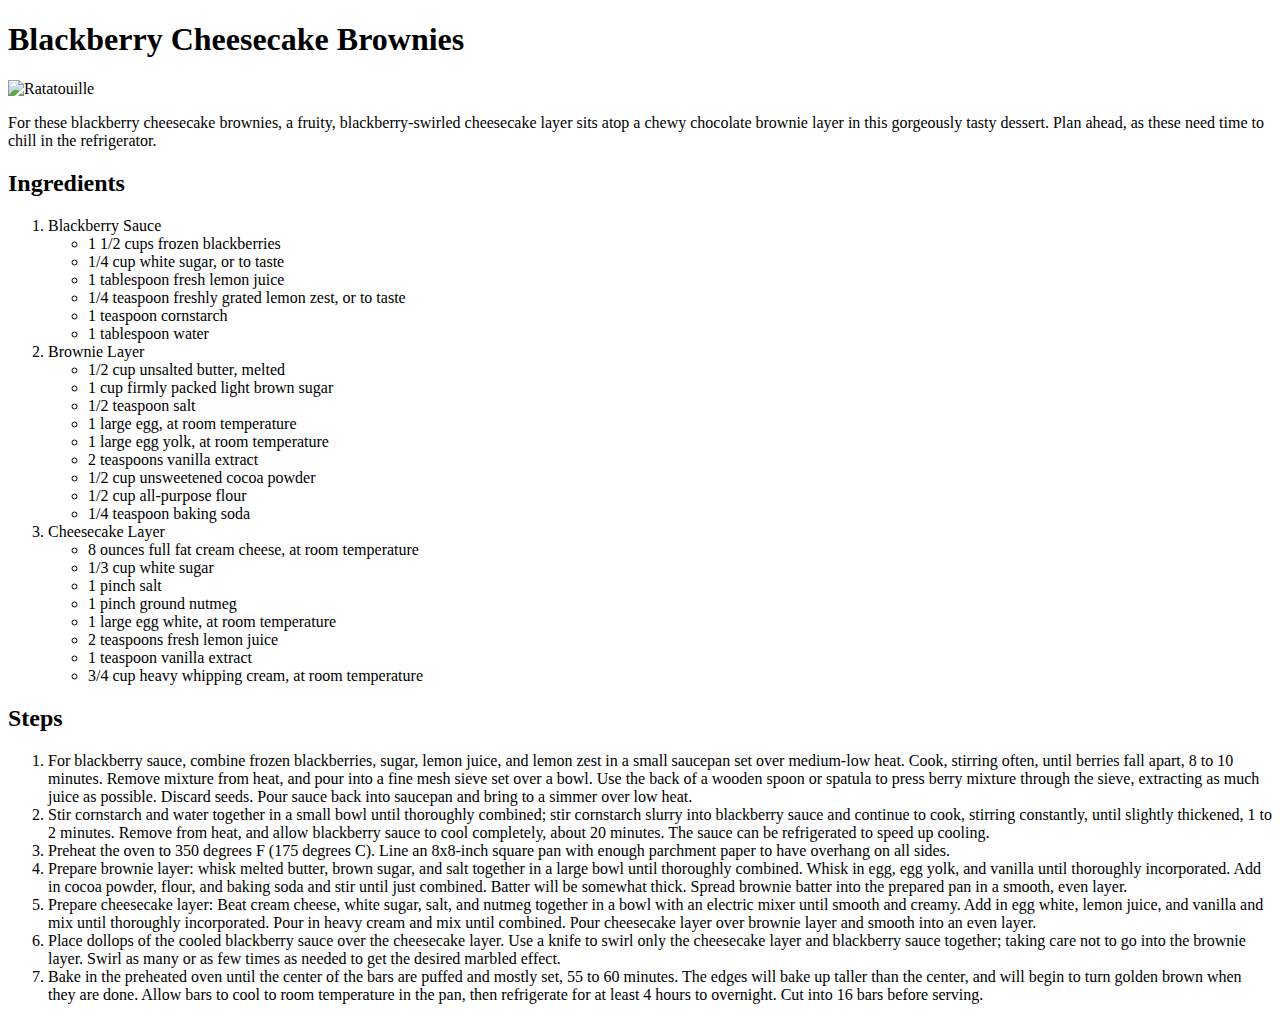
==== recipes/blackberry_cheesecake_brownies.html @ 4d66e931 "blackberry_cheesecake_brownies.html blackberry cheesecake brownies recipe page" ====
<!DOCTYPE html>
<html lang="en">
<head>
    <meta charset="UTF-8">
    <meta name="viewport" content="width=device-width, initial-scale=1.0">
    <title>Blackberry Cheesecake Brownies</title>
    <style> img { width: 40%;} </style>
</head>
<body>
    <h1>Blackberry Cheesecake Brownies</h1>
    <img src="https://www.allrecipes.com/thmb/oBRB1BbYFFVt7Hy_-eXWcAEEYHE=/750x0/filters:no_upscale():max_bytes(150000):strip_icc():format(webp)/8693993_Blackberry-Cheesecake-Brownies_Kim-Shupe_4x3-af22bb15b7b549f191b6d6ba726e96e0.jpg" alt="Ratatouille">
    <p>
        For these blackberry cheesecake brownies, a fruity, blackberry-swirled cheesecake layer sits atop a chewy chocolate brownie layer in this gorgeously tasty dessert. Plan ahead, as these need time to chill in the refrigerator.
    </p>
    <h2>Ingredients</h2>
    <ol>
        <li>Blackberry Sauce</li>
        <ul>
            <li>1 1/2 cups frozen blackberries</li>
            <li>1/4 cup white sugar, or to taste</li>
            <li>1 tablespoon fresh lemon juice</li>
            <li>1/4 teaspoon freshly grated lemon zest, or to taste</li>
            <li>1 teaspoon cornstarch</li>
            <li>1 tablespoon water</li>
        </ul>
        <li>Brownie Layer</li>
        <ul>
            <li>1/2 cup unsalted butter, melted</li>
            <li>1 cup firmly packed light brown sugar</li>
            <li>1/2 teaspoon salt</li>
            <li>1 large egg, at room temperature</li>
            <li>1 large egg yolk, at room temperature</li>
            <li>2 teaspoons vanilla extract</li>
            <li>1/2 cup unsweetened cocoa powder</li>
            <li>1/2 cup all-purpose flour</li>
            <li>1/4 teaspoon baking soda</li>
        </ul>
        <li>Cheesecake Layer</li>
        <ul>
            <li>8 ounces full fat cream cheese, at room temperature</li>
            <li>1/3 cup white sugar</li>
            <li>1 pinch salt</li>
            <li>1 pinch ground nutmeg</li>
            <li>1 large egg white, at room temperature</li>
            <li>2 teaspoons fresh lemon juice</li>
            <li>1 teaspoon vanilla extract</li>
            <li>3/4 cup heavy whipping cream, at room temperature</li>
        </ul>
    </ol>
    <h2>Steps</h2>
    <ol>
        <li>For blackberry sauce, combine frozen blackberries, sugar, lemon juice, and lemon zest in a small saucepan set over medium-low heat. Cook, stirring often, until berries fall apart, 8 to 10 minutes. Remove mixture from heat, and pour into a fine mesh sieve set over a bowl. Use the back of a wooden spoon or spatula to press berry mixture through the sieve, extracting as much juice as possible. Discard seeds. Pour sauce back into saucepan and bring to a simmer over low heat.</li>
        <li>Stir cornstarch and water together in a small bowl until thoroughly combined; stir cornstarch slurry into blackberry sauce and continue to cook, stirring constantly, until slightly thickened, 1 to 2 minutes. Remove from heat, and allow blackberry sauce to cool completely, about 20 minutes. The sauce can be refrigerated to speed up cooling.</li>
        <li>Preheat the oven to 350 degrees F (175 degrees C). Line an 8x8-inch square pan with enough parchment paper to have overhang on all sides.</li>
        <li>Prepare brownie layer: whisk melted butter, brown sugar, and salt together in a large bowl until thoroughly combined. Whisk in egg, egg yolk, and vanilla until thoroughly incorporated. Add in cocoa powder, flour, and baking soda and stir until just combined. Batter will be somewhat thick. Spread brownie batter into the prepared pan in a smooth, even layer.</li>
        <li>Prepare cheesecake layer: Beat cream cheese, white sugar, salt, and nutmeg together in a bowl with an electric mixer until smooth and creamy. Add in egg white, lemon juice, and vanilla and mix until thoroughly incorporated. Pour in heavy cream and mix until combined. Pour cheesecake layer over brownie layer and smooth into an even layer.</li>
        <li>Place dollops of the cooled blackberry sauce over the cheesecake layer. Use a knife to swirl only the cheesecake layer and blackberry sauce together; taking care not to go into the brownie layer. Swirl as many or as few times as needed to get the desired marbled effect.</li>
        <li>Bake in the preheated oven until the center of the bars are puffed and mostly set, 55 to 60 minutes. The edges will bake up taller than the center, and will begin to turn golden brown when they are done. Allow bars to cool to room temperature in the pan, then refrigerate for at least 4 hours to overnight. Cut into 16 bars before serving.</li>
    </ol>
</body>
</html>
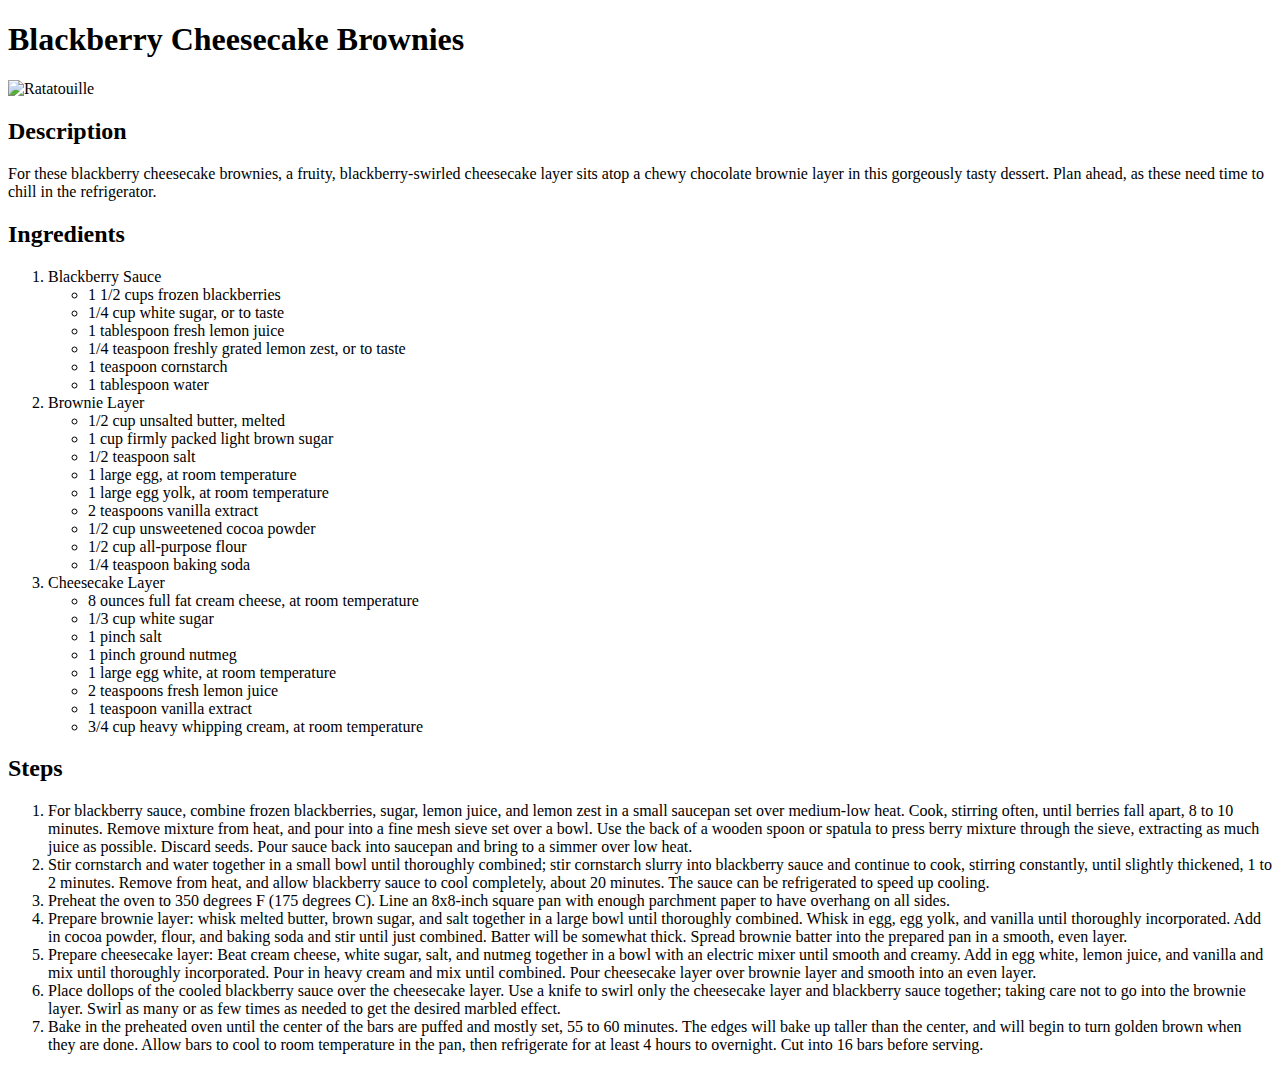
==== commit 67860ab2: "updated descriptions" ====
--- a/recipes/blackberry_cheesecake_brownies.html
+++ b/recipes/blackberry_cheesecake_brownies.html
@@ -9,6 +9,7 @@
 <body>
     <h1>Blackberry Cheesecake Brownies</h1>
     <img src="https://www.allrecipes.com/thmb/oBRB1BbYFFVt7Hy_-eXWcAEEYHE=/750x0/filters:no_upscale():max_bytes(150000):strip_icc():format(webp)/8693993_Blackberry-Cheesecake-Brownies_Kim-Shupe_4x3-af22bb15b7b549f191b6d6ba726e96e0.jpg" alt="Ratatouille">
+    <h2>Description</h2>
     <p>
         For these blackberry cheesecake brownies, a fruity, blackberry-swirled cheesecake layer sits atop a chewy chocolate brownie layer in this gorgeously tasty dessert. Plan ahead, as these need time to chill in the refrigerator.
     </p>
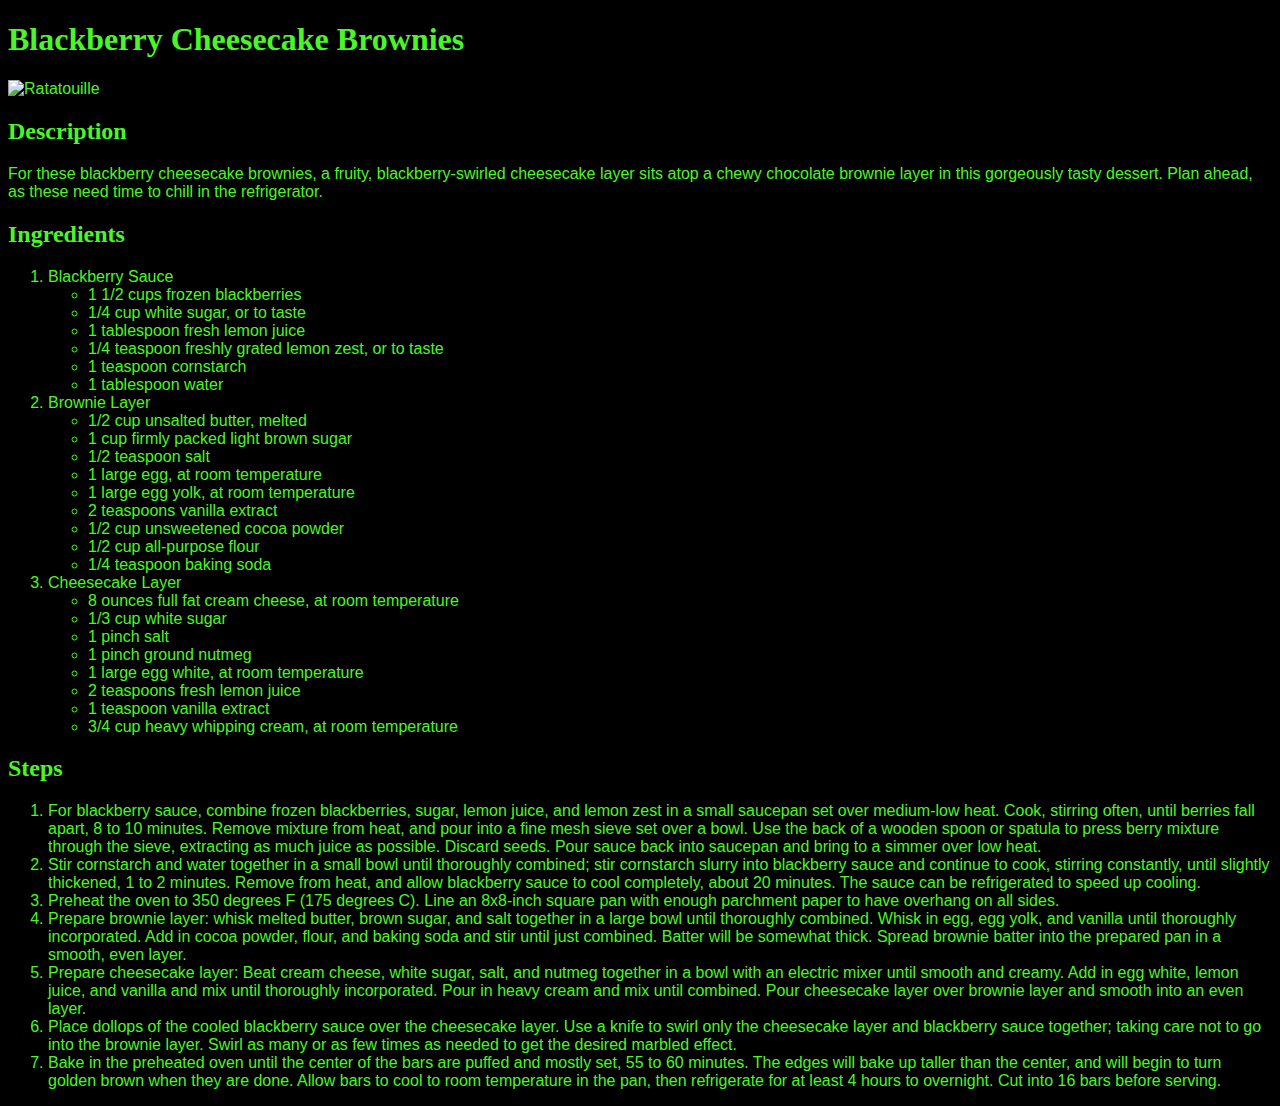
==== commit f5128f58: "feat: :art: adding terminal-like css" ====
--- a/recipes/blackberry_cheesecake_brownies.html
+++ b/recipes/blackberry_cheesecake_brownies.html
@@ -4,6 +4,7 @@
     <meta charset="UTF-8">
     <meta name="viewport" content="width=device-width, initial-scale=1.0">
     <title>Blackberry Cheesecake Brownies</title>
+    <link rel="stylesheet" href="/style.css">
     <style> img { width: 40%;} </style>
 </head>
 <body>
--- a/style.css
+++ b/style.css
@@ -0,0 +1,11 @@
+* {
+  background-color: black;
+  color: #4af626;
+  font-family: "Lucida Console", "Lucida Sans", "Lucida Grande",
+    "Lucida Sans Unicode", Geneva, Verdana, sans-serif;
+}
+
+h1,
+h2 {
+  font-family: "Times New Roman", Times, serif;
+}
